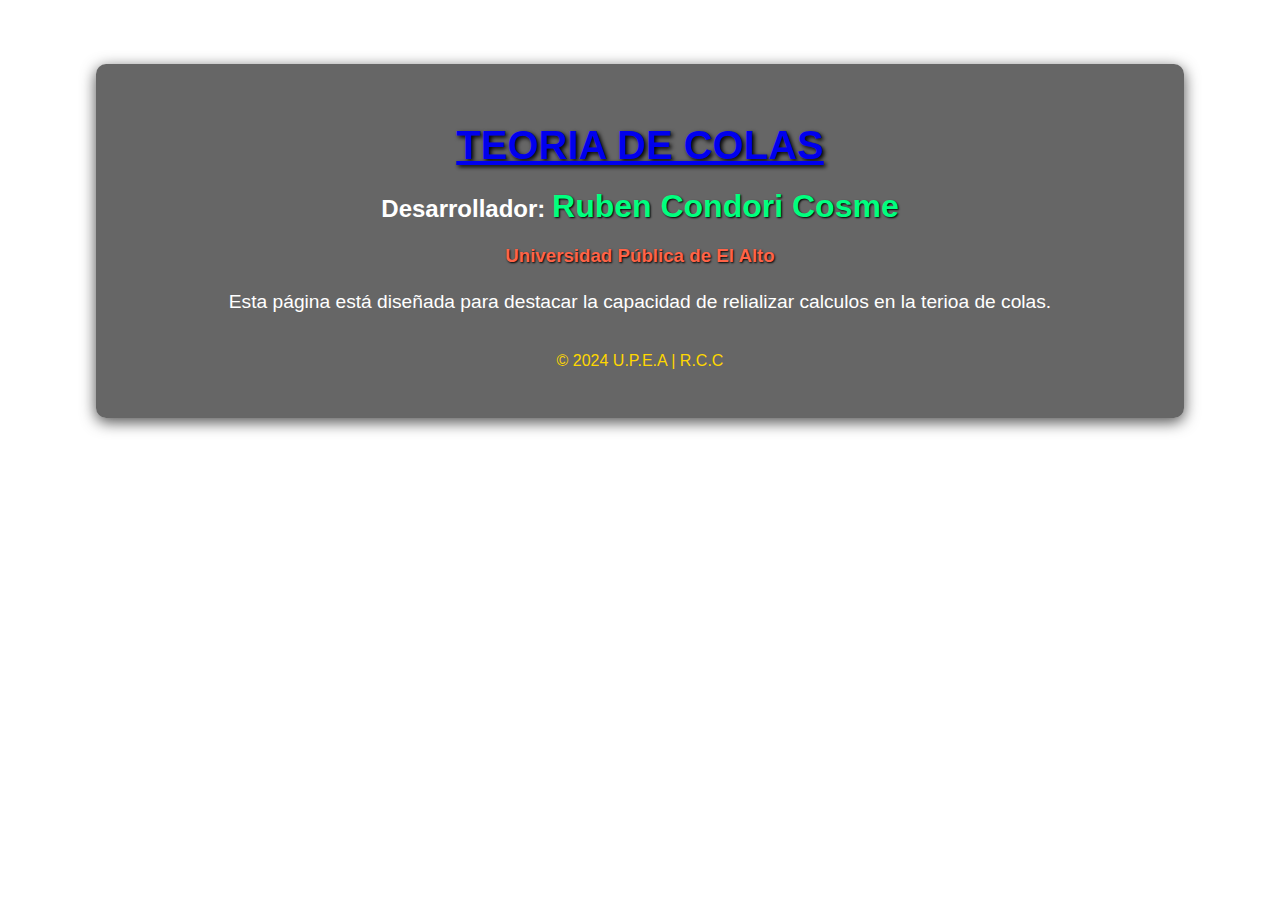
==== acercaDe.html @ dcae2c5a "Add files via upload" ====
<!DOCTYPE html>
<html lang="en">
<head>
  <meta charset="UTF-8">
  <meta name="viewport" content="width=device-width, initial-scale=1.0">
  <title>Página de Juanito Pérez</title>
  <link rel="stylesheet" href="estlo/stilo2.css">
  <link rel="icon" href="ico/ru.ico" type="image/x-icon">

</head>
<body>
  <div class="container">
    <header>
      <h1>
            <a href="index.html" target="_blank">Teoria de Colas</a>
      </h1>
     
      
    </header>
    <main>
      <div class="profile">
        <h2>Desarrollador: <span>Ruben Condori Cosme</span></h2>
        <h3>Universidad Pública de El Alto</h3>
        <p>
          Esta página está diseñada para destacar la capacidad de relializar calculos en 
          la terioa de colas.
        </p>
      </div>
    </main>
    <footer>
      <p>© 2024 U.P.E.A | R.C.C</p>
    </footer>
  </div>
  <script>
      if (window.location.pathname === '/acercaDe.html') {
        window.history.replaceState(null, null, '/');
      }
    </script>
    
</body>
</html>
---- estlo/stilo2.css ----
body {
    margin: 0;
    padding: 0;
    font-family: 'Arial', sans-serif;
    background: url('img/imop.jpg') no-repeat center center fixed;
    background-size: cover;
    color: white;
  }
  
  .container {
    text-align: center;
    padding: 2rem;
    background: rgba(0, 0, 0, 0.6);
    border-radius: 10px;
    margin: 5% auto;
    width: 80%;
    box-shadow: 0px 4px 15px rgba(0, 0, 0, 0.7);
  }
  
  header h1 {
    font-size: 2.5rem;
    font-weight: bold;
    text-transform: uppercase;
    color: #FFD700;
    text-shadow: 2px 2px 4px #000000;
    margin-bottom: 1rem;
  }
  
  .profile h2 span {
    color: #00FF7F;
    text-shadow: 1px 1px 2px #000000;
    font-size: 2rem;
  }
  
  .profile h3 {
    color: #FF6347;
    text-shadow: 1px 1px 2px #000000;
    margin-top: 1rem;
  }
  
  .profile p {
    font-size: 1.2rem;
    line-height: 1.8;
    margin-top: 1rem;
    color: #FFFFFF;
  }
  
  footer {
    margin-top: 2rem;
    font-size: 1rem;
    color: #FFD700;
  }
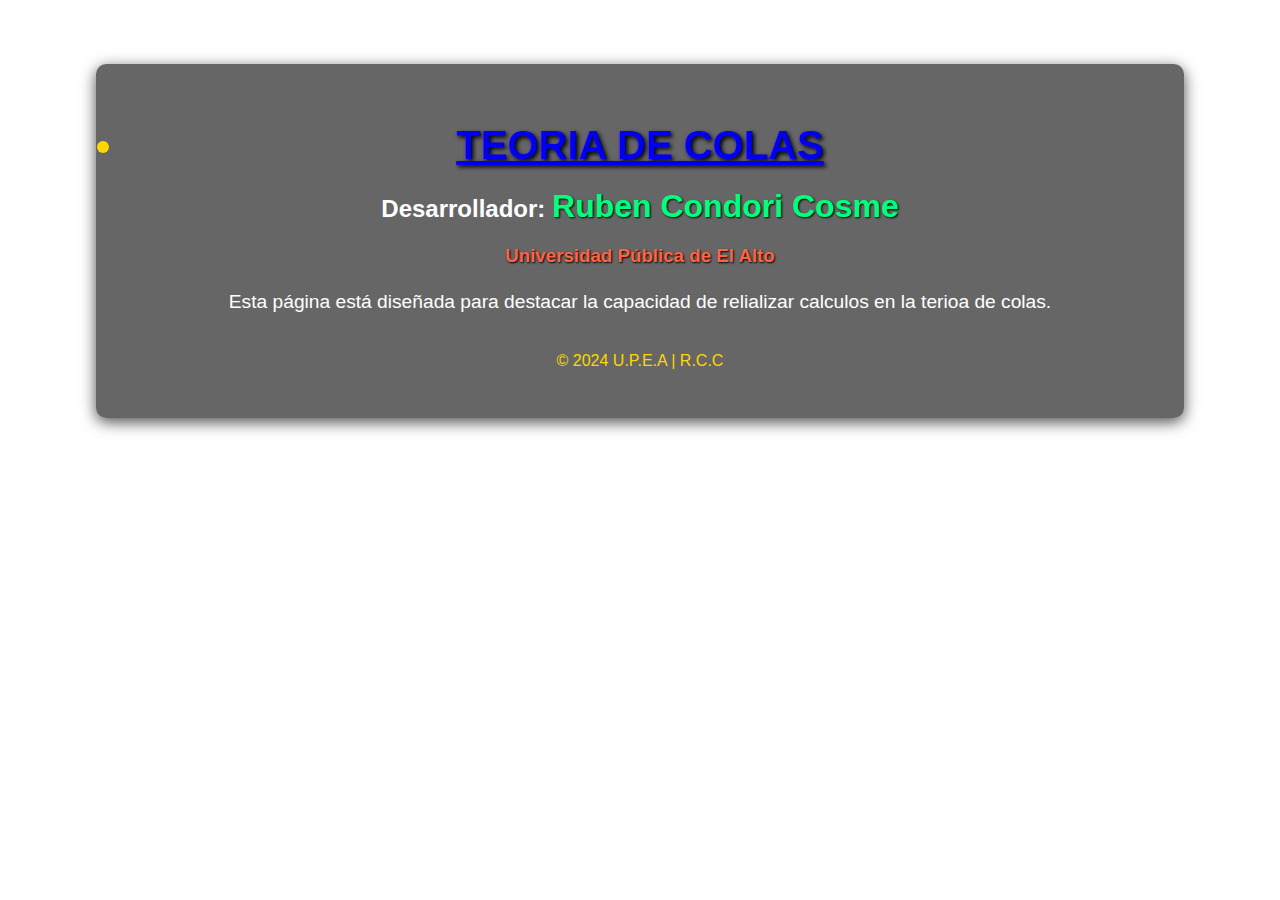
==== commit 72a5a2d4: "Update acercaDe.html" ====
--- a/acercaDe.html
+++ b/acercaDe.html
@@ -12,7 +12,7 @@
   <div class="container">
     <header>
       <h1>
-            <a href="index.html" target="_blank">Teoria de Colas</a>
+            <li><a href="index.html">Teoria de Colas</a></li>
       </h1>
      
       
